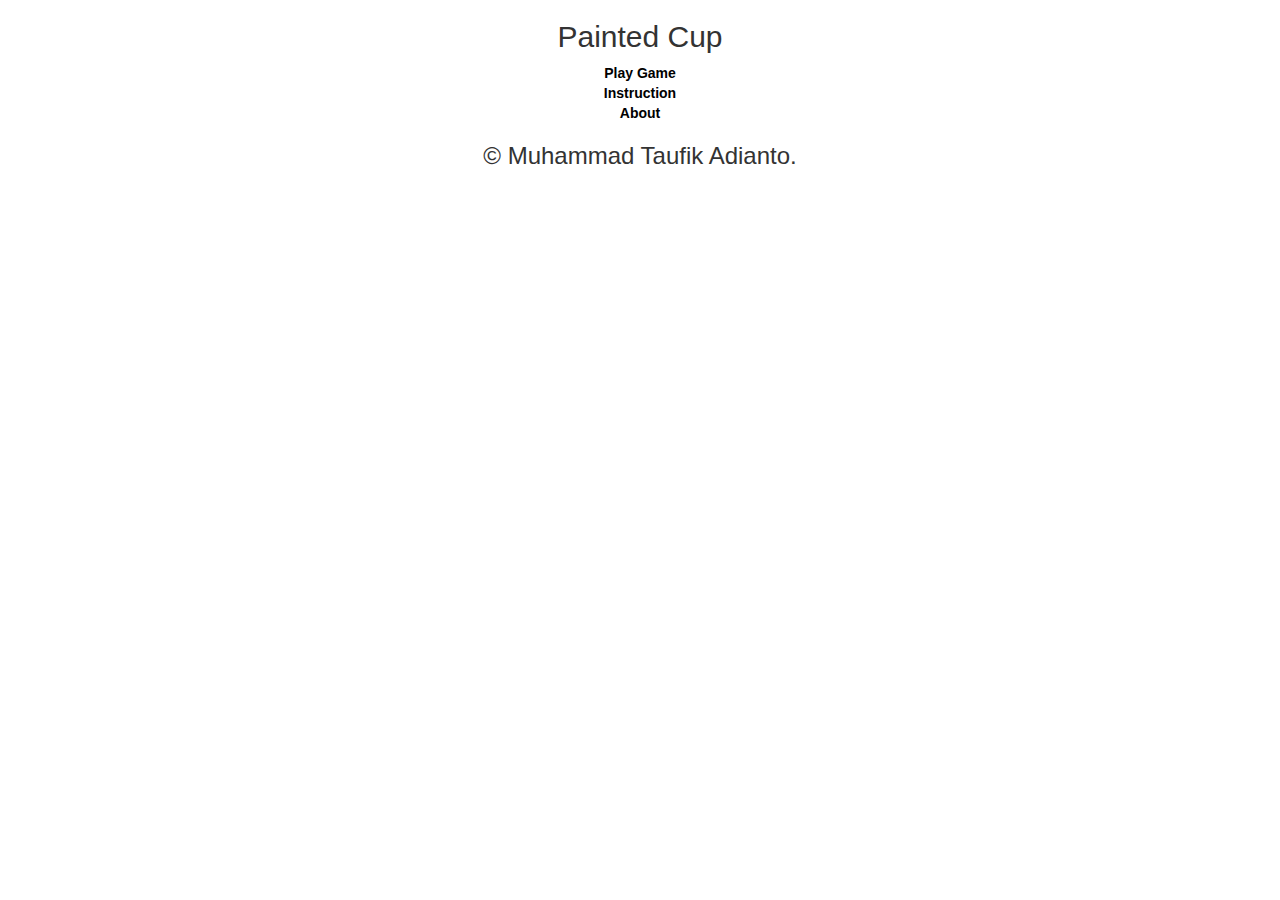
==== Skripsi3/index.html @ 2f8504d8 "Add files via upload" ====
<html>
  <head>
    <meta charset="utf-8">
    <title>PaintedCup</title>
    <link rel="stylesheet" href="assets/css/style.css">
    <link rel="stylesheet" href="assets/css/bootstrap.css">
  </head>
<body>
  <div align="center" class="container">
    <h2> Painted Cup</h2>
    <a style="color:black" href="partial/PlayGame.html"><strong>Play Game</strong></a><br/>
  	<a style="color:black" href="partial/Instruction.html"><strong>Instruction</strong></a><br/>
  	<a style="color:black" href="partial/About.html"><strong>About</strong></a>
  </div>

<h3><center>&copy Muhammad Taufik Adianto.</center></h3>
</body>
</html>
---- Skripsi3/assets/css/style.css ----
#blue{
   background-color: blue;
}

#red{
   background-color: red;
}

#green{
   background-color: green;
}

#yellow{
   background-color: yellow;
}

#orange{
   background-color: orange;
}

#pink{
   background-color: pink;
}

#brown{
	background-color: brown;
}

#black{
	background-color: black;
}

#lightblue{
	background-color: lightblue;
}

#purple{
	background-color: purple;
}

#gambar1,
#gambar2{
	margin-right: 30px;	
	margin : 30px;
	margin-bottom : 30px;
	display: inline-block;
}

canvas {
	/*
	width:100%;
	height:400px;
	*/
	box-sizing:border-box;
	border:1px solid black;
}

.color {
	height:60px;
	border:5px solid white;
	box-sizing:border-box;
}
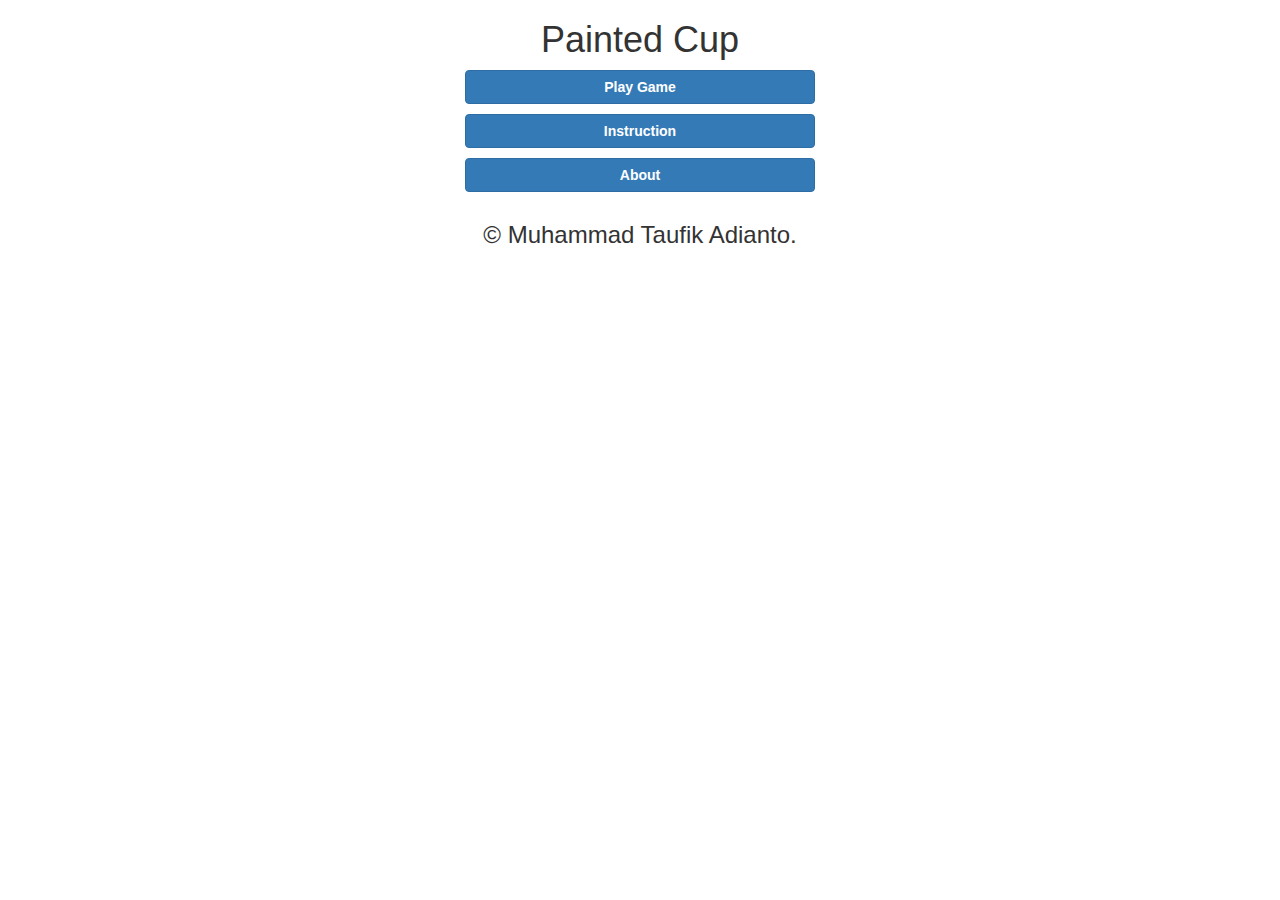
==== commit 679d43a0: "ubah tampilan oleh abat" ====
--- a/Skripsi3/index.html
+++ b/Skripsi3/index.html
@@ -6,11 +6,19 @@
     <link rel="stylesheet" href="assets/css/bootstrap.css">
   </head>
 <body>
-  <div align="center" class="container">
-    <h2> Painted Cup</h2>
-    <a style="color:black" href="partial/PlayGame.html"><strong>Play Game</strong></a><br/>
-  	<a style="color:black" href="partial/Instruction.html"><strong>Instruction</strong></a><br/>
-  	<a style="color:black" href="partial/About.html"><strong>About</strong></a>
+  <div class="container">
+    <div class="col-lg-offset-4 col-lg-4 text-center">
+      <h1>Painted Cup</h1>
+      <a href="partial/PlayGame.html">
+        <button class="btn btn-block btn-primary"><strong>Play Game</strong></button>
+      </a>
+      <a href="partial/Instruction.html">
+        <button class="btn btn-block btn-primary"><strong>Instruction</strong></button>
+      </a>
+      <a href="partial/About.html">
+        <button class="btn btn-block btn-primary"><strong>About</strong></button>
+      </a>
+    </div>
   </div>
 
 <h3><center>&copy Muhammad Taufik Adianto.</center></h3>
--- a/Skripsi3/assets/css/style.css
+++ b/Skripsi3/assets/css/style.css
@@ -47,10 +47,6 @@
 }
 
 canvas {
-	/*
-	width:100%;
-	height:400px;
-	*/
 	box-sizing:border-box;
 	border:1px solid black;
 }
@@ -60,3 +56,7 @@
 	border:5px solid white;
 	box-sizing:border-box;
 }
+
+a > button.btn{
+  margin-bottom: 10px;
+}
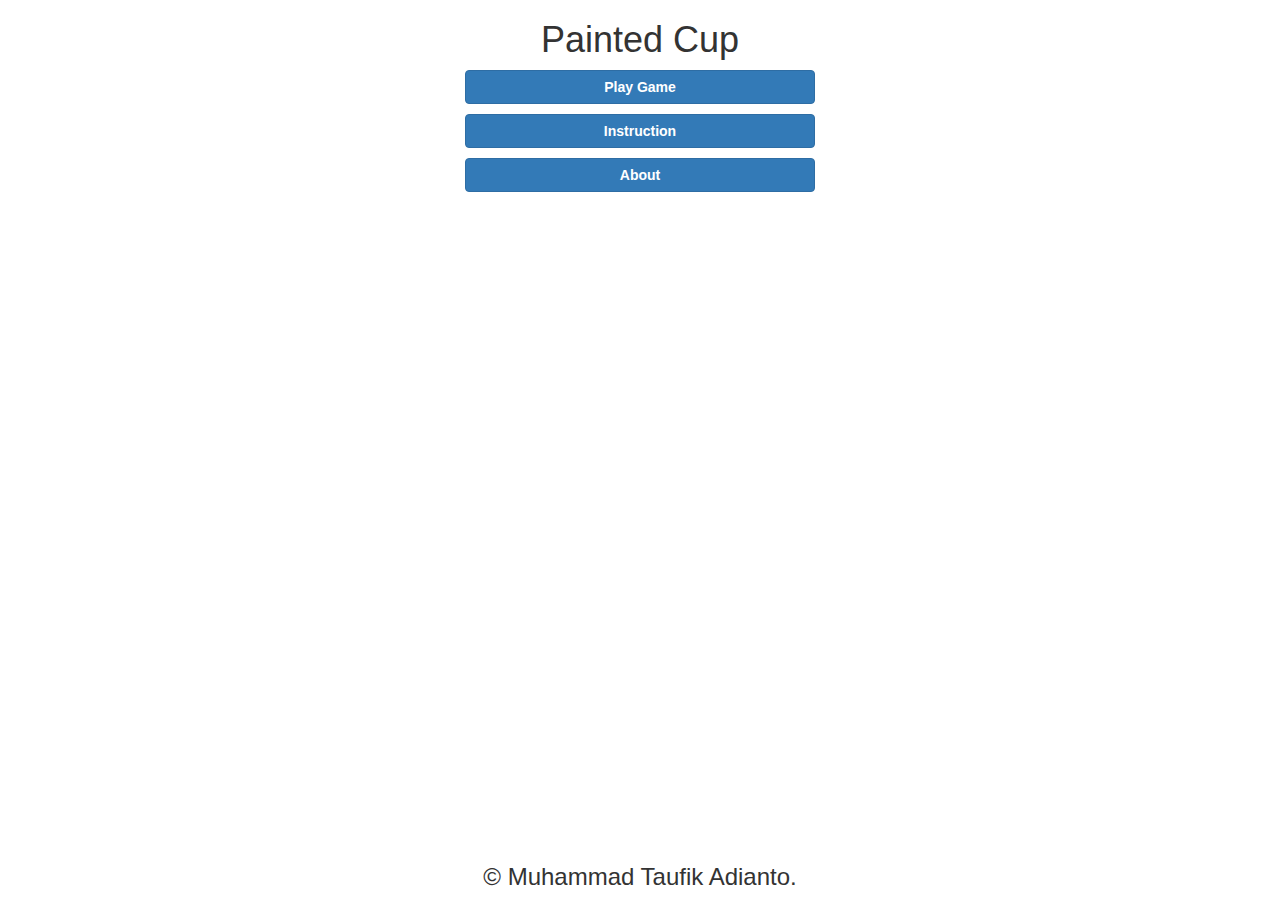
==== commit 9177a7d4: "footer change position to center" ====
--- a/Skripsi3/index.html
+++ b/Skripsi3/index.html
@@ -21,6 +21,10 @@
     </div>
   </div>
 
-<h3><center>&copy Muhammad Taufik Adianto.</center></h3>
+<div id="footer">
+  <h3>
+    <center>&copy Muhammad Taufik Adianto.</center>
+  </h3>
+</div>
 </body>
 </html>
--- a/Skripsi3/assets/css/style.css
+++ b/Skripsi3/assets/css/style.css
@@ -60,3 +60,10 @@
 a > button.btn{
   margin-bottom: 10px;
 }
+
+#footer {
+  position: absolute;
+  bottom: 0;
+  left: 35%;
+  right: 35%;
+}
